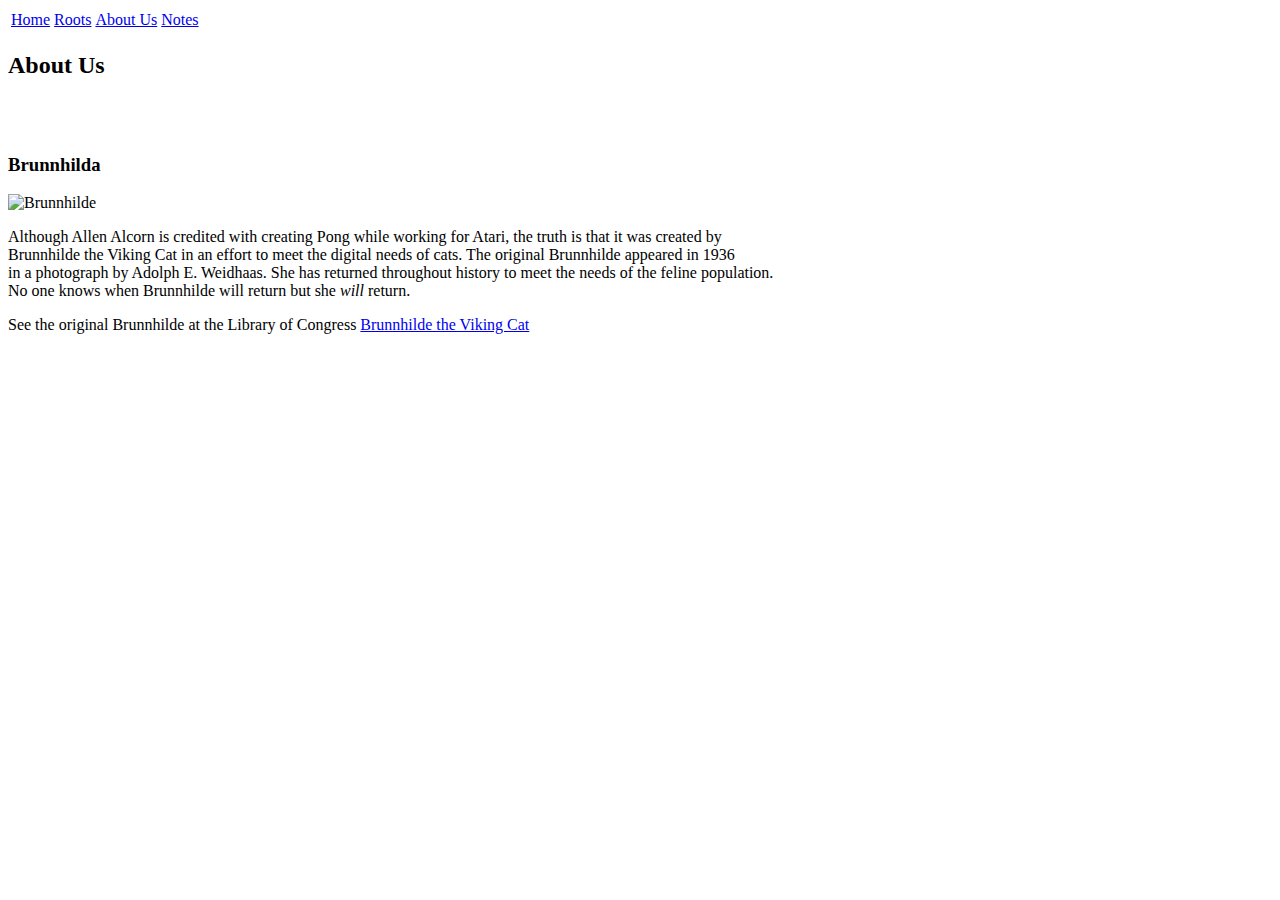
==== about-us.html @ 9151f056 "Add image of Brunnhilde" ====
<html>
  <table>
    <tr>
        <td>
          <a href="index.html">Home</a>
      </td>
      <td>
          <a href="roots.html">Roots</a>
      </td>
      <td>
          <a href="about-us.html">About Us</a>
      </td>
      <td>
          <a href="notes.html">Notes</a>
      </td>
    </tr>
  </table>
  <h2>About Us</h2>
  <br></br>
<h3>Brunnhilda</h3>
<img src="https://www.flickr.com/photos/184284846@N02/48685982782/in/dateposted-public/" alt="Brunnhilde" />
<block>
  <p>Although Allen Alcorn is credited with creating Pong while working for Atari, the truth is that it was created by <br />Brunnhilde the Viking Cat in an effort to meet the digital needs of cats. 
The original Brunnhilde appeared in 1936 <br />in a photograph by Adolph E. Weidhaas. She has returned throughout history to meet the needs of the feline population. <br />No one knows when Brunnhilde will return but she <em>will</em> return.
  </p>
  <p>See the original Brunnhilde at the Library of Congress <a href="https://www.loc.gov/item/2017645524/">Brunnhilde the Viking Cat</a>
  </p>
  
  
  
</html>
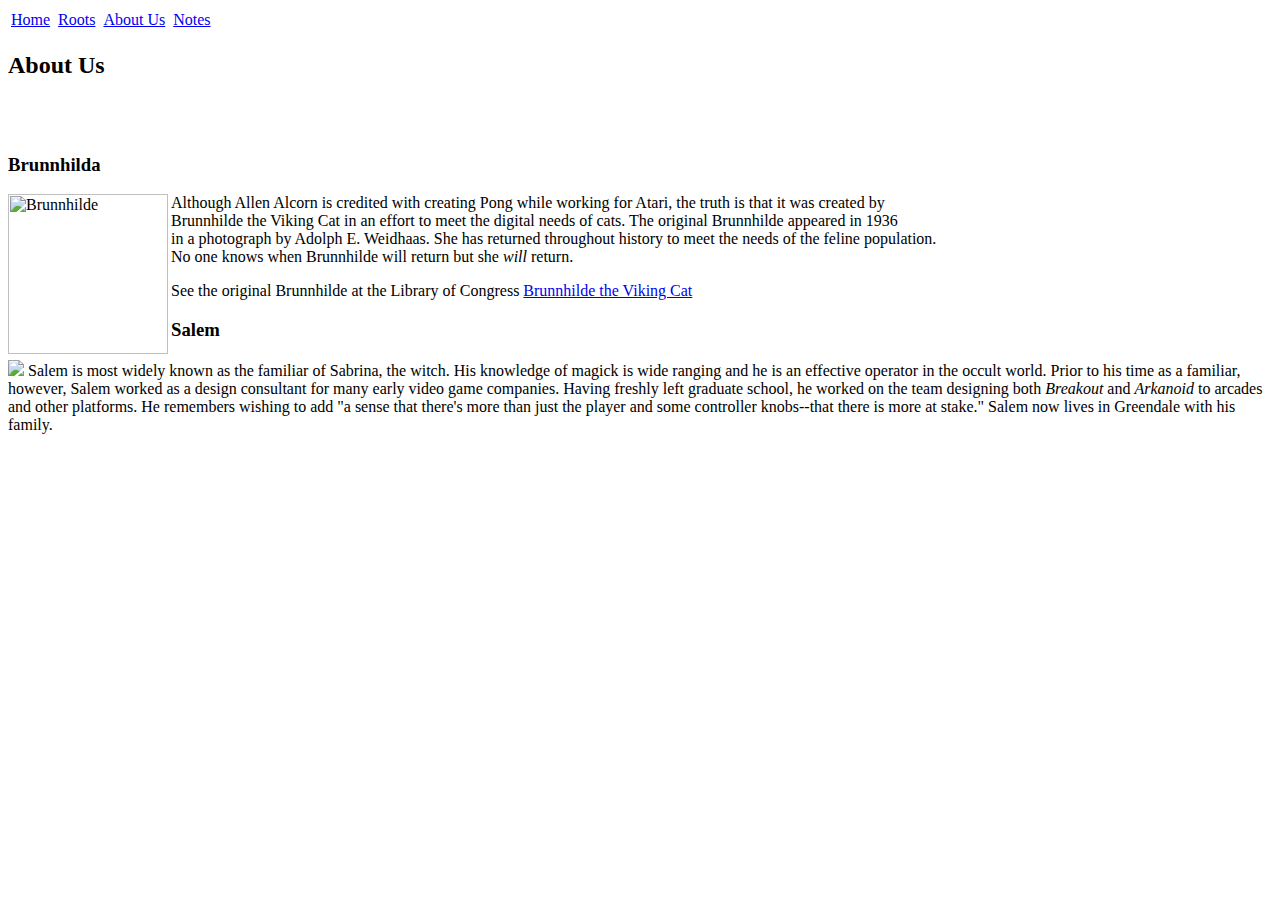
==== commit 97600ec1: "sunday changes via git bash" ====
--- a/about-us.html
+++ b/about-us.html
@@ -4,12 +4,18 @@
         <td>
           <a href="index.html">Home</a>
       </td>
+            <td></td>
+
       <td>
           <a href="roots.html">Roots</a>
       </td>
+            <td></td>
+
       <td>
           <a href="about-us.html">About Us</a>
       </td>
+            <td></td>
+
       <td>
           <a href="notes.html">Notes</a>
       </td>
@@ -18,15 +24,18 @@
   <h2>About Us</h2>
   <br></br>
 <h3>Brunnhilda</h3>
-<img src="https://www.flickr.com/photos/184284846@N02/48685982782/in/dateposted-public/" alt="Brunnhilde" />
-<block>
-  <p>Although Allen Alcorn is credited with creating Pong while working for Atari, the truth is that it was created by <br />Brunnhilde the Viking Cat in an effort to meet the digital needs of cats. 
+<p><img src="https://user-images.githubusercontent.com/54848877/64393422-4adbe780-d01f-11e9-9635-ba1c6c726256.jpg" alt="Brunnhilde" width="160"
+height="160" align="left"/>Although Allen Alcorn is credited with creating Pong while working for Atari, the truth is that it was created by <br />Brunnhilde the Viking Cat in an effort to meet the digital needs of cats. 
 The original Brunnhilde appeared in 1936 <br />in a photograph by Adolph E. Weidhaas. She has returned throughout history to meet the needs of the feline population. <br />No one knows when Brunnhilde will return but she <em>will</em> return.
   </p>
   <p>See the original Brunnhilde at the Library of Congress <a href="https://www.loc.gov/item/2017645524/">Brunnhilde the Viking Cat</a>
   </p>
   
-  
+<h3>Salem</h3>
+<p><img src=/>
+    Salem is most widely known as the familiar of Sabrina, the witch.  His knowledge of magick is wide ranging and he is an effective operator in the occult world.  Prior to his time as a familiar, however, Salem worked as a design consultant for many early video game companies.  Having freshly left graduate school, he worked on the team designing both <em>Breakout</em> and <em>Arkanoid</em> to arcades and other platforms.  He remembers wishing to add "a sense that there's more than just the player and some controller knobs--that there is more at stake."  Salem now lives in Greendale with his family.  
+</a>
+</p>
   
 </html>
 
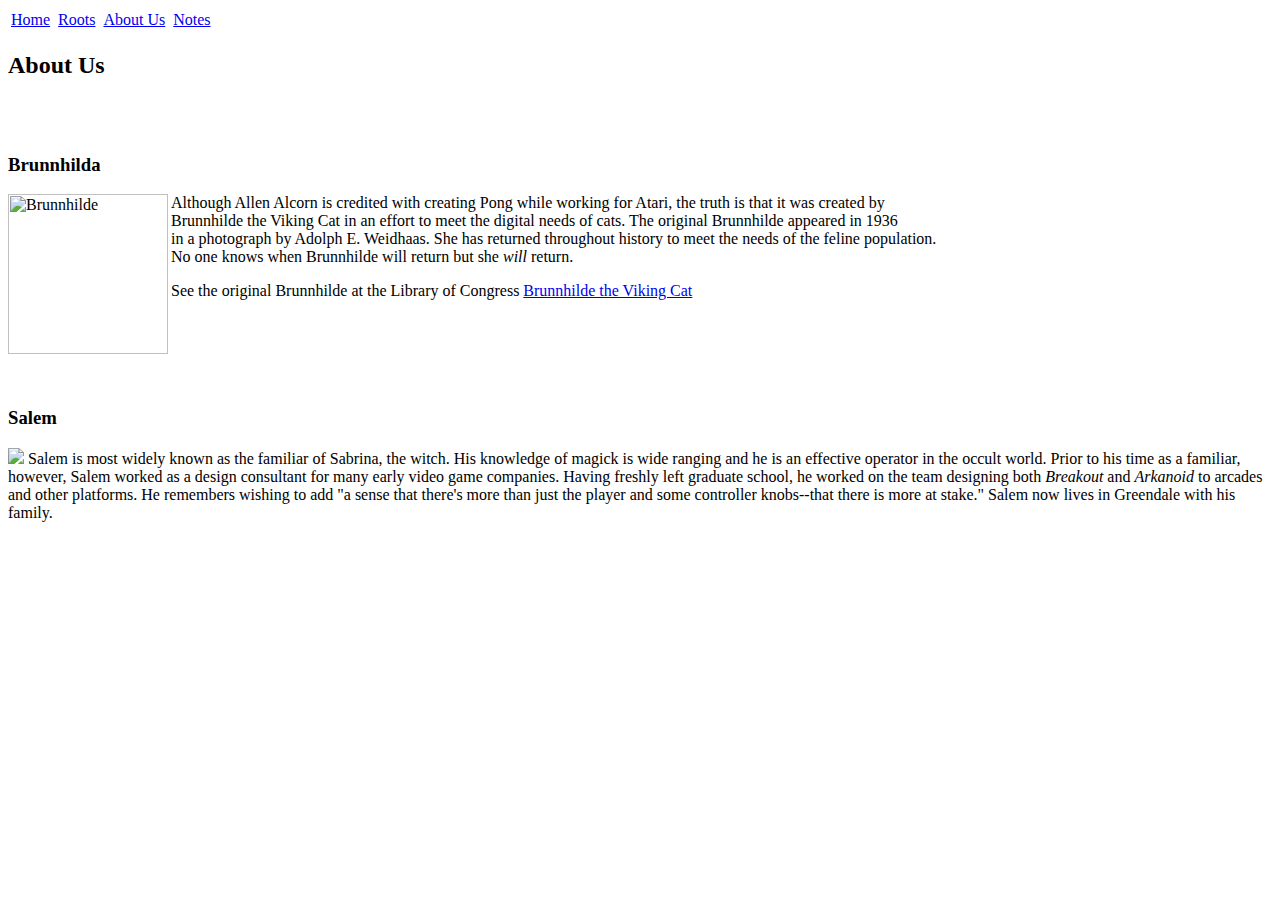
==== commit 64d6ef71: "photo try 6" ====
--- a/about-us.html
+++ b/about-us.html
@@ -30,9 +30,13 @@
   </p>
   <p>See the original Brunnhilde at the Library of Congress <a href="https://www.loc.gov/item/2017645524/">Brunnhilde the Viking Cat</a>
   </p>
-  
+ 
+</br>
+</br>
+</br>
+</br>
 <h3>Salem</h3>
-<p><img src=/>
+<p><img src="https://github.com/jcpask/Gamer-Truth/blob/master/salem.jpg"/>
     Salem is most widely known as the familiar of Sabrina, the witch.  His knowledge of magick is wide ranging and he is an effective operator in the occult world.  Prior to his time as a familiar, however, Salem worked as a design consultant for many early video game companies.  Having freshly left graduate school, he worked on the team designing both <em>Breakout</em> and <em>Arkanoid</em> to arcades and other platforms.  He remembers wishing to add "a sense that there's more than just the player and some controller knobs--that there is more at stake."  Salem now lives in Greendale with his family.  
 </a>
 </p>
